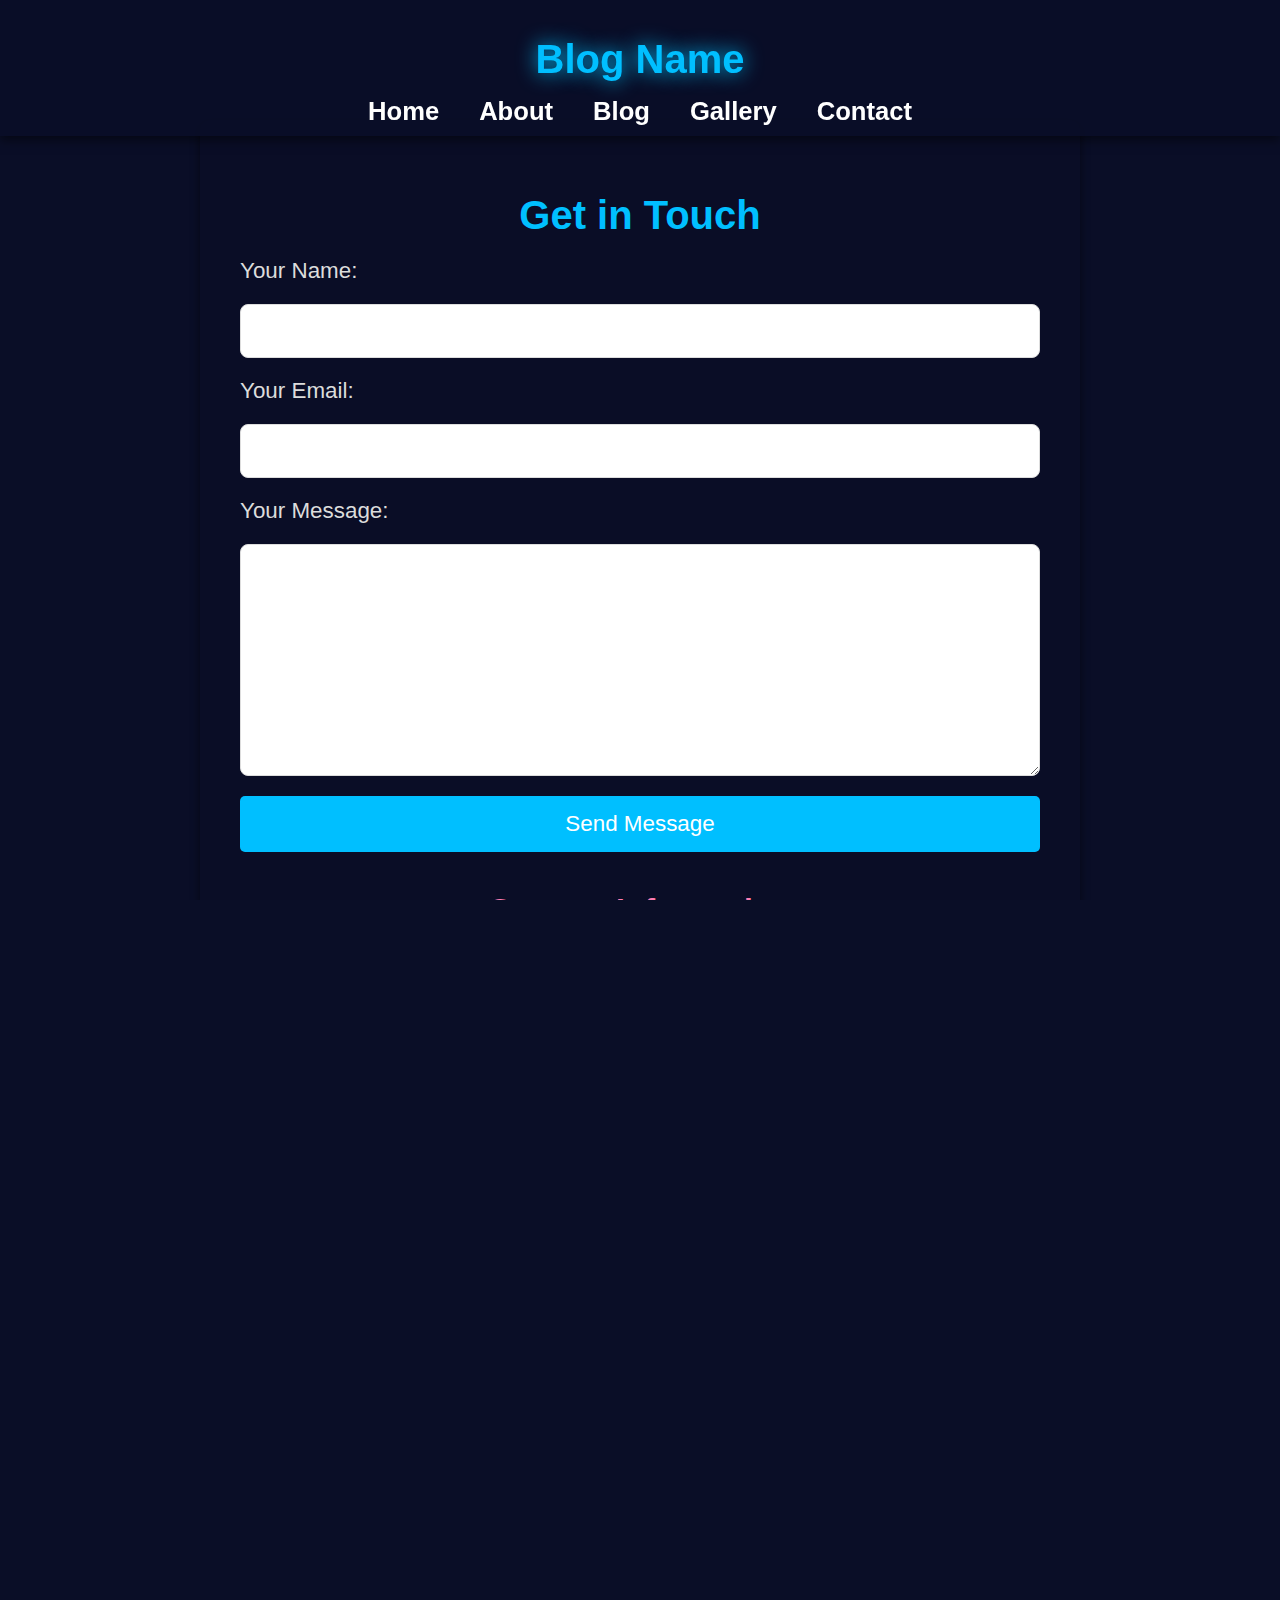
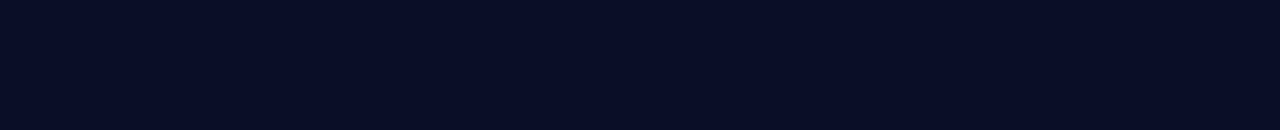
==== contact.html @ d83c0997 "Add files via upload" ====
<!DOCTYPE html>
<html lang="en">
<head>
    <meta charset="UTF-8">
    <meta name="viewport" content="width=device-width, initial-scale=1.0">
    <title>Contact Us</title>
    <link rel="stylesheet" href="css/styles.css">
</head>
<body>
    <!-- Header -->
    <header class="main-header">
        <div class="logo">
            <h1>Blog Name</h1>
        </div>
        <nav class="nav-bar">
            <ul class="menu-items">
                <li><a href="index.html">Home</a></li>
                <li><a href="about.html">About</a></li>
                <li><a href="blog.html">Blog</a></li>
                <li><a href="gallery.html">Gallery</a></li>
                <li><a href="contact.html">Contact</a></li>
            </ul>
        </nav>
    </header>

    <!-- Contact Section -->
    <section class="contact-page">
        <div class="contact-container">
            <h2>Get in Touch</h2>

            <!-- Contact Form -->
            <form class="contact-form" action="#" method="POST">
                <label for="name">Your Name:</label>
                <input type="text" id="name" name="name" required>

                <label for="email">Your Email:</label>
                <input type="email" id="email" name="email" required>

                <label for="message">Your Message:</label>
                <textarea id="message" name="message" rows="6" required></textarea>

                <button type="submit">Send Message</button>
            </form>

            <!-- Contact Information -->
            <div class="contact-info">
                <h3>Contact Information</h3>
                <p>Email: <a href="mailto:example@example.com">example@example.com</a></p>
                <p>Phone: <a href="tel:+1234567890">+1 (234) 567-890</a></p>
            </div>

            <!-- Social Media Links -->
            <div class="social-media">
                <a href="#" target="_blank">Facebook</a>
                <a href="#" target="_blank">Twitter</a>
                <a href="#" target="_blank">Instagram</a>
            </div>

            <!-- Map (Optional) -->
            <div class="map">
                <h3>Find Us Here</h3>
                <iframe src="https://www.google.com/maps/embed?pb=!1m18!1m12!1m3!1d3153.588071838991!2d-122.40141838468172!3d37.787599779759016!2m3!1f0!2f0!3f0!3m2!1i1024!2i768!4f13.1!3m3!1m2!1s0x8085808b555df747%3A0x2c579f4b074f4c2c!2sSalesforce%20Tower!5e0!3m2!1sen!2sus!4v1607300613917!5m2!1sen!2sus" allowfullscreen="" loading="lazy"></iframe>
            </div>
        </div>
    </section>

    <!-- Footer -->
    <footer>
        <p>&copy; 2024 Blog Name. All rights reserved.</p>
    </footer>

</body>
</html>
---- css/styles.css ----
/* General Reset */
body, html {
    margin: 0;
    padding: 0;
    font-family: 'Arial', sans-serif;
    background-color: #0a0e27;
    color: #ffffff;
    overflow-x: hidden;
    height: 100%; /* Ensure background covers entire height */
}

/* Header and Logo */
.main-header {
    display: flex;
    flex-direction: column;
    align-items: center;
    justify-content: center;
    background: rgba(10, 14, 39, 0.95); /* Slightly transparent */
    box-shadow: 0 4px 10px rgba(0, 0, 0, 0.5); /* Shadow for header */
    position: fixed;
    width: 100%;
    z-index: 1000;
    padding: 10px 0; /* Reduced padding for shorter height */
}

.main-header.shadow-header {
    position: fixed;
    top: 0;
    left: 0;
    right: 0;
    box-shadow: 0px 5px 15px rgba(0, 0, 0, 0.4);
}

.main-header .logo h1 {
    font-size: 2.5rem; /* Reduced font size */
    font-weight: bold;
    margin-bottom: 15px; /* Reduced space between title and nav links */
    color: #00bfff;
    text-shadow: 0px 0px 20px #00bfff;
    text-align: center;
}

/* Navigation Bar */
.nav-bar {
    width: 100%;
}

.nav-bar .menu-items {
    list-style: none;
    display: flex;
    justify-content: center;
    gap: 40px; /* Reduced spacing between links */
    margin: 0;
    padding: 0;
}

.nav-bar .menu-items a {
    text-decoration: none;
    font-family: 'Poppins', sans-serif;
    font-size: 1.6rem; /* Slightly reduced font size */
    font-weight: bold;
    color: #ffffff;
    transition: all 0.3s ease-in-out;
}

/* Hover Effect: Gradient Color and Zoom */
.nav-bar .menu-items a:hover {
    transform: scale(1.2); /* Zoom effect */
    background: linear-gradient(90deg, #ff7eb3, #ff758c, #42a5f5, #00bfff);
    -webkit-background-clip: text;
    -webkit-text-fill-color: transparent;
}

/* Hero Section */
.hero {
    position: relative;
    height: 100vh;
    overflow: hidden;
    margin-top: 120px; /* Adjusted to account for shorter header */
}

.background-animation {
    position: absolute;
    width: 100%;
    height: 100%;
    overflow: hidden;
}

.layer {
    position: absolute;
    width: 200%;
    height: 200%;
    background: radial-gradient(circle, #003973, #005bb5, #1a508b, #000000);
    border-radius: 50%;
    opacity: 0.8;
    animation: rotate 15s infinite linear;
}

.layer:nth-child(2) {
    animation-duration: 20s;
    transform: scale(1.2);
}

.layer:nth-child(3) {
    animation-duration: 25s;
    transform: scale(1.5);
}

@keyframes rotate {
    from {
        transform: rotate(0deg);
    }
    to {
        transform: rotate(360deg);
    }
}

/* Footer */
footer {
    background-color: #0a0e27;
    text-align: center;
    padding: 20px;
    color: #fff;
    font-size: 0.9rem;
}

/* About Page */
.about-page {
    padding: 120px 20px 50px; /* Adjusted to account for shorter header */
    text-align: center;
    background: linear-gradient(to bottom, #0a0e27, #0a112e);
    color: #ffffff;
    min-height: 100vh;
}

/* Hero Section */
.about-hero h2 {
    font-size: 3rem;
    margin-bottom: 20px;
    color: #00bfff;
    text-shadow: 0px 0px 20px #00bfff;
}

.about-hero p {
    font-size: 1.5rem;
    max-width: 800px;
    margin: 0 auto 40px;
    line-height: 1.8;
    color: #dcdcdc;
}

/* Bio Section */
.about-content {
    margin-top: 50px;
}

.about-content h3 {
    font-size: 2.5rem;
    color: #ff7eb3;
    margin-bottom: 20px;
}

.bio {
    display: flex;
    flex-direction: column;
    align-items: center;
    gap: 20px;
}

.bio img.profile-image {
    width: 200px;
    height: 200px;
    border-radius: 50%;
    border: 4px solid #00bfff;
    box-shadow: 0px 0px 15px rgba(0, 191, 255, 0.5);
}

.bio p {
    font-size: 1.2rem;
    max-width: 600px;
    line-height: 1.8;
    color: #dcdcdc;
}

/* Values Section */
.about-values {
    margin-top: 50px;
}

.about-values h3 {
    font-size: 2.5rem;
    color: #42a5f5;
    margin-bottom: 20px;
}

.about-values p {
    font-size: 1.4rem;
    max-width: 700px;
    margin: 0 auto;
    line-height: 1.8;
    color: #dcdcdc;
}

/* Blog Page */
.blog-page {
    padding: 80px 20px;
    background-color: #0a0e27;
    color: #ffffff;
    min-height: 100vh;
}

.blog-post {
    margin-bottom: 40px;
    background: rgba(10, 14, 39, 0.8);
    padding: 20px;
    border-radius: 8px;
    box-shadow: 0 4px 10px rgba(0, 0, 0, 0.5);
}

.blog-post h2 {
    font-size: 2rem;
    color: #00bfff;
    margin-bottom: 10px;
}

.blog-post p {
    font-size: 1.2rem;
    color: #dcdcdc;
    line-height: 1.8;
}

.blog-post .read-more {
    color: #42a5f5;
    text-decoration: none;
    font-weight: bold;
    margin-top: 15px;
    display: inline-block;
    transition: all 0.3s ease-in-out;
}

.blog-post .read-more:hover {
    color: #ff7eb3;
    text-decoration: underline;
}

/* Adjustments for smaller screens */
@media (max-width: 768px) {
    .blog-post {
        padding: 15px;
    }

    .blog-post h2 {
        font-size: 1.5rem;
    }

    .blog-post p {
        font-size: 1rem;
    }
}

.story-content {
    margin: 0 auto;
    max-width: 900px;
    background: rgba(10, 14, 39, 0.8); /* Transparent background for story */
    padding: 40px;
    border-radius: 8px;
    box-shadow: 0 4px 10px rgba(0, 0, 0, 0.5);
}

.story-content h2 {
    font-size: 2.5rem;
    color: #00bfff;
    margin-bottom: 20px;
}

.story-content p {
    font-size: 1.4rem;
    color: #dcdcdc; /* Light grey text color */
    line-height: 1.8;
    margin-bottom: 20px;
}

.story-page {
    padding: 150px 20px 20px; /* Added top padding of 150px to avoid content being covered by the fixed header */
    background-color: #0a0e27;
    color: #ffffff;
    min-height: 100vh;
}


/* Blog Posts */
.blog-posts {
    padding: 40px 20px;
    background-color: #0a112e;
}

.blog-posts h2 {
    text-align: center;
    font-size: 3rem;
    color: #00bfff;
    margin-bottom: 30px;
}

.post {
    background-color: #1a1e3d;
    padding: 20px;
    margin-bottom: 30px;
    border-radius: 10px;
    box-shadow: 0 4px 10px rgba(0, 0, 0, 0.2);
}

.post h3 a {
    font-size: 2rem;
    color: #ffffff;
    text-decoration: none;
    transition: color 0.3s;
}

.post h3 a:hover {
    color: #42a5f5;
}

.post .meta {
    color: #dcdcdc;
    font-size: 1rem;
    margin: 10px 0;
}

/* Comment Section */
.comments {
    margin-top: 40px;
    background-color: #333333; /* Darker background to match theme */
    padding: 20px;
    border-radius: 8px;
    box-shadow: 0 4px 10px rgba(0, 0, 0, 0.1);
}

.comments input, .comments textarea {
    width: 100%;
    padding: 10px;
    margin-bottom: 15px;
    border: 1px solid #ccc;
    border-radius: 8px;
    font-size: 1.1rem;
    background-color: #2c3e50; /* Dark background for input fields */
    color: #ecf0f1; /* Light text for inputs */
}

.comments button {
    padding: 10px 15px;
    background-color: #3498db;
    color: #fff;
    border: none;
    border-radius: 5px;
    cursor: pointer;
}

.comments button:hover {
    background-color: #2980b9;
}

.comment-list {
    margin-top: 30px;
}

.comment {
    background-color: #444444; /* Dark background for individual comments */
    padding: 10px;
    margin-bottom: 15px;
    border-radius: 5px;
    box-shadow: 0 2px 4px rgba(0, 0, 0, 0.1);
}

.comment p {
    font-size: 1.1rem;
    color: #ecf0f1; /* Light color for comment text */
}

.comment strong {
    font-weight: bold;
    color: #3498db;
}

/* Gallery Page */
.gallery-page {
    padding: 120px 20px 20px; /* Added top padding to avoid overlap with header */
    background-color: #0a0e27;
    color: #ffffff;
    min-height: 100vh;
}

/* Gallery Page */
.gallery-page {
    padding: 120px 20px 20px; /* Added top padding to avoid overlap with header */
    background-color: #0a0e27;
    color: #ffffff;
    min-height: 100vh;
}

/* Gallery Section */
.gallery {
    text-align: center;
}

/* Gallery Title */
.gallery h2 {
    font-size: 3rem;
    color: #00bfff;
    margin-bottom: 40px;
}

/* Gallery Description */
.gallery p {
    font-size: 1.4rem;
    color: #dcdcdc;
    margin-bottom: 30px;
    max-width: 900px;
    margin: 0 auto;
}

/* Gallery Grid */
.gallery-grid {
    display: grid;
    grid-template-columns: repeat(auto-fill, minmax(250px, 1fr));
    gap: 20px;
    padding: 20px;
}

/* Individual Gallery Item */
.gallery-item {
    background-color: rgba(10, 14, 39, 0.8);
    padding: 10px;
    border-radius: 8px;
    box-shadow: 0 4px 10px rgba(0, 0, 0, 0.5);
    text-align: center;
}

.gallery-item img, .gallery-item video, .gallery-item iframe {
    width: 100%;
    height: auto;
    border-radius: 5px;
    transition: transform 0.3s ease;
}

.gallery-item p {
    color: #dcdcdc;
    margin-top: 10px;
}

/* Hover Effect on Images, Videos, etc. */
.gallery-item img:hover, .gallery-item video:hover, .gallery-item iframe:hover {
    transform: scale(1.05);
}

/* Style for Embedded Content */
.gallery-item iframe {
    height: 315px; /* Set fixed height for embedded iframe (YouTube videos) */
    border-radius: 5px;
}

/* General Reset */
body, html {
    margin: 0;
    padding: 0;
    font-family: 'Arial', sans-serif;
    background-color: #0a0e27;
    color: #ffffff;
    overflow-x: hidden;
    height: 100%; /* Ensure background covers entire height */
}

/* Header */
.main-header {
    display: flex;
    flex-direction: column;
    align-items: center;
    justify-content: center;
    background: rgba(10, 14, 39, 0.95); /* Slightly transparent */
    box-shadow: 0 4px 10px rgba(0, 0, 0, 0.5); /* Shadow for header */
    position: fixed;
    width: 100%;
    z-index: 1000;
    padding: 10px 0; /* Reduced padding for shorter height */
}

.main-header .logo h1 {
    font-size: 2.5rem; /* Reduced font size */
    font-weight: bold;
    margin-bottom: 15px; /* Reduced space between title and nav links */
    color: #00bfff;
    text-shadow: 0px 0px 20px #00bfff;
    text-align: center;
}

/* Navigation Bar */
.nav-bar .menu-items {
    list-style: none;
    display: flex;
    justify-content: center;
    gap: 40px; /* Reduced spacing between links */
    margin: 0;
    padding: 0;
}

.nav-bar .menu-items a {
    text-decoration: none;
    font-size: 1.6rem;
    font-weight: bold;
    color: #ffffff;
    transition: all 0.3s ease-in-out;
}

.nav-bar .menu-items a:hover {
    transform: scale(1.2); /* Zoom effect */
    background: linear-gradient(90deg, #ff7eb3, #ff758c, #42a5f5, #00bfff);
    -webkit-background-clip: text;
    -webkit-text-fill-color: transparent;
}

/* Contact Page */
.contact-page {
    padding: 120px 20px 50px !important;
    background-color: #0a0e27; /* Dark background */
    color: #ffffff;
    min-height: 100vh; /* Full-height page */
}

.contact-container {
    max-width: 800px;
    margin: 0 auto;
    padding: 40px;
    background: rgba(10, 14, 39, 0.8);  /* Dark transparent background */
    border-radius: 10px;  /* Rounded corners */
    box-shadow: 0 4px 10px rgba(0, 0, 0, 0.5);  /* Shadow */
}

.contact-container h2 {
    text-align: center;
    font-size: 2.5rem;
    color: #00bfff;
    margin-bottom: 20px;
}

.contact-form {
    display: flex;
    flex-direction: column;
    gap: 20px;
}

.contact-form label {
    font-size: 1.4rem;
    color: #dcdcdc;
}

.contact-form input,
.contact-form textarea {
    padding: 15px;
    border: 1px solid #ddd;
    border-radius: 8px;
    font-size: 1.2rem;
    color: #333;
    background-color: #fff;
}

.contact-form textarea {
    height: 200px;
}

.contact-form button {
    padding: 15px;
    background-color: #00bfff;
    color: #fff;
    border: none;
    border-radius: 5px;
    cursor: pointer;
    font-size: 1.4rem;
    transition: all 0.3s ease-in-out;
}

.contact-form button:hover {
    background-color: #42a5f5;
}

/* Contact Info */
.contact-info {
    margin-top: 40px;
    text-align: center;
}

.contact-info h3 {
    font-size: 2rem;
    color: #ff7eb3;
    margin-bottom: 20px;
}

.contact-info p {
    font-size: 1.2rem;
    color: #dcdcdc;
}

.contact-info a {
    color: #00bfff;
    text-decoration: none;
}

.contact-info a:hover {
    color: #42a5f5;
}

.social-media {
    margin-top: 20px;
}

.social-media a {
    color: #00bfff;
    margin: 0 15px;
    font-size: 1.5rem;
    text-decoration: none;
}

.social-media a:hover {
    color: #42a5f5;
}

/* Map Section */
.map {
    margin-top: 50px;
    text-align: center;
}

.map iframe {
    width: 100%;
    height: 400px;
    border: 0;
    border-radius: 8px;
}

/* Footer */
footer {
    background-color: #0a0e27;
    text-align: center;
    padding: 20px;
    color: #fff;
    font-size: 0.9rem;
}

/* Subscription Form Styles */
.subscription {
    background-color: #f9f9f9;
    padding: 20px;
    text-align: center;
    border-radius: 8px;
    box-shadow: 0 2px 10px rgba(0, 0, 0, 0.1);
    margin-top: 30px;
  }
  
  .subscription h2 {
    font-size: 24px;
    color: #333;
  }
  
  .subscription p {
    color: #555;
  }
  
  .subscription form {
    margin-top: 15px;
  }
  
  .subscription input[type="email"] {
    padding: 10px;
    font-size: 16px;
    width: 80%;
    max-width: 350px;
    margin-right: 10px;
    border: 1px solid #ccc;
    border-radius: 5px;
  }
  
  .subscription button {
    padding: 10px 15px;
    font-size: 16px;
    background-color: #5cb85c;
    color: white;
    border: none;
    border-radius: 5px;
    cursor: pointer;
  }
  
  .subscription button:hover {
    background-color: #4cae4c;
  }
  
  .hidden {
    display: none;
  }
  
  #responseMessage {
    margin-top: 10px;
    font-size: 16px;
    color: green;
  }

  /* Search Section Styles */
.search {
    background-color: #f9f9f9;
    padding: 20px;
    text-align: center;
    border-radius: 8px;
    box-shadow: 0 2px 10px rgba(0, 0, 0, 0.1);
    margin-top: 30px;
  }
  
  .search h2 {
    font-size: 24px;
    color: #333;
  }
  
  .search form {
    margin-top: 15px;
  }
  
  .search-input, .search-select, .search-date {
    padding: 10px;
    font-size: 16px;
    margin-right: 10px;
    border: 1px solid #ccc;
    border-radius: 5px;
    width: 200px;
  }
  
  .search-button {
    padding: 10px 15px;
    font-size: 16px;
    background-color: #5cb85c;
    color: white;
    border: none;
    border-radius: 5px;
    cursor: pointer;
  }
  
  .search-button:hover {
    background-color: #4cae4c;
  }
  
  .search-results {
    margin-top: 20px;
    padding: 10px;
    background-color: #fff;
    border: 1px solid #ccc;
    border-radius: 5px;
    max-height: 300px;
    overflow-y: auto;
  }
  
  .search-result-item {
    padding: 10px;
    border-bottom: 1px solid #eee;
  }
  
  .search-result-item:last-child {
    border-bottom: none;
  }
  
  .hidden {
    display: none;
  }
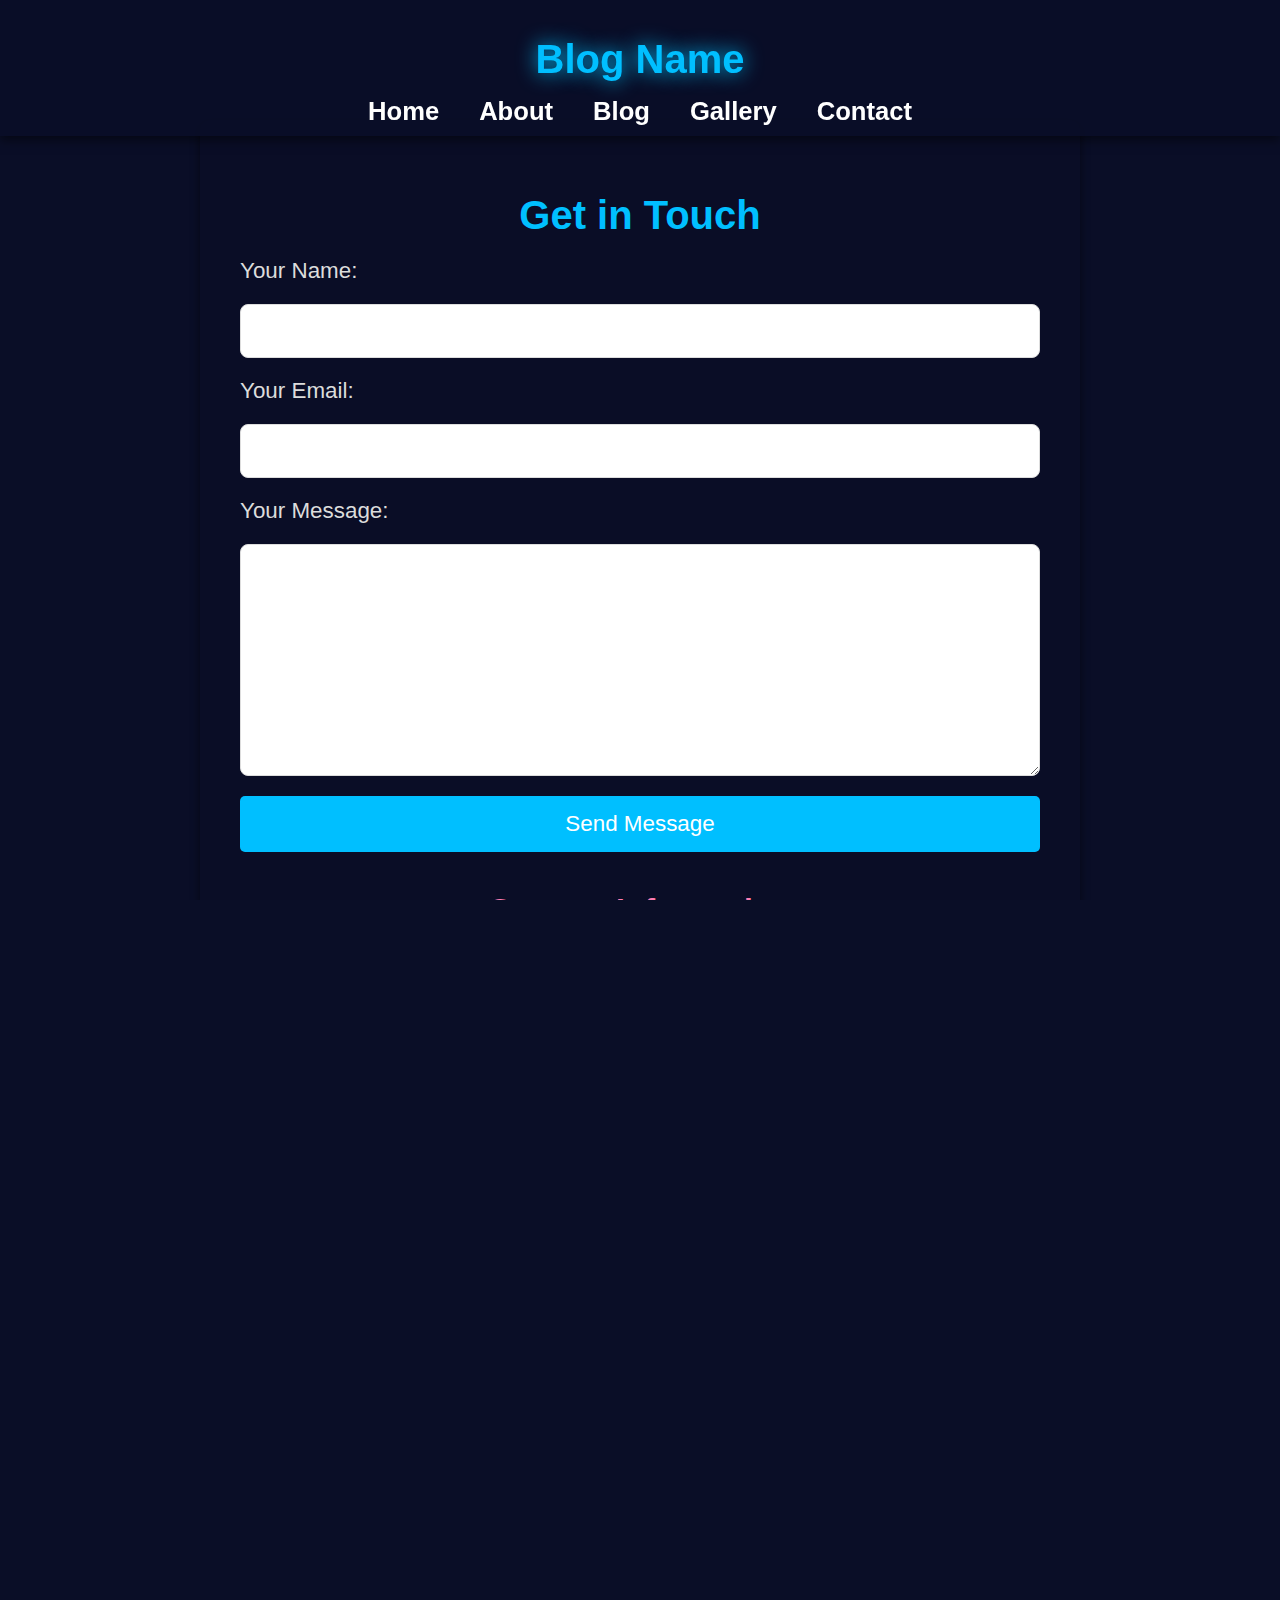
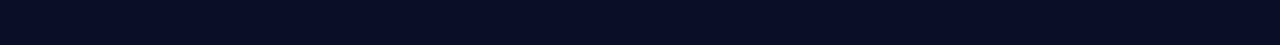
==== commit a8fd93d5: "Add files via upload" ====
--- a/contact.html
+++ b/contact.html
@@ -50,16 +50,26 @@
             </div>
 
             <!-- Social Media Links -->
-            <div class="social-media">
-                <a href="#" target="_blank">Facebook</a>
-                <a href="#" target="_blank">Twitter</a>
-                <a href="#" target="_blank">Instagram</a>
+            <div class="social-media" style="text-align: center;">
+                <a href="#" target="_blank" style="margin: 0 10px;">Facebook</a>
+                <a href="#" target="_blank" style="margin: 0 10px;">Twitter</a>
+                <a href="#" target="_blank" style="margin: 0 10px;">Instagram</a>
             </div>
+
+
 
             <!-- Map (Optional) -->
             <div class="map">
                 <h3>Find Us Here</h3>
-                <iframe src="https://www.google.com/maps/embed?pb=!1m18!1m12!1m3!1d3153.588071838991!2d-122.40141838468172!3d37.787599779759016!2m3!1f0!2f0!3f0!3m2!1i1024!2i768!4f13.1!3m3!1m2!1s0x8085808b555df747%3A0x2c579f4b074f4c2c!2sSalesforce%20Tower!5e0!3m2!1sen!2sus!4v1607300613917!5m2!1sen!2sus" allowfullscreen="" loading="lazy"></iframe>
+                <iframe 
+                    src="https://www.google.com/maps/embed?pb=!1m14!1m12!1m3!1d48221.92768707083!2d29.390963!3d40.951730!2m3!1f0!2f0!3f0!3m2!1i1024!2i768!4f13.1!5e0!3m2!1sen!2sus!4v1700000000000!5m2!1sen!2sus" 
+                    width="600" 
+                    height="450" 
+                    style="border:0;" 
+                    allowfullscreen="" 
+                    loading="lazy">
+<               /iframe>
+
             </div>
         </div>
     </section>
